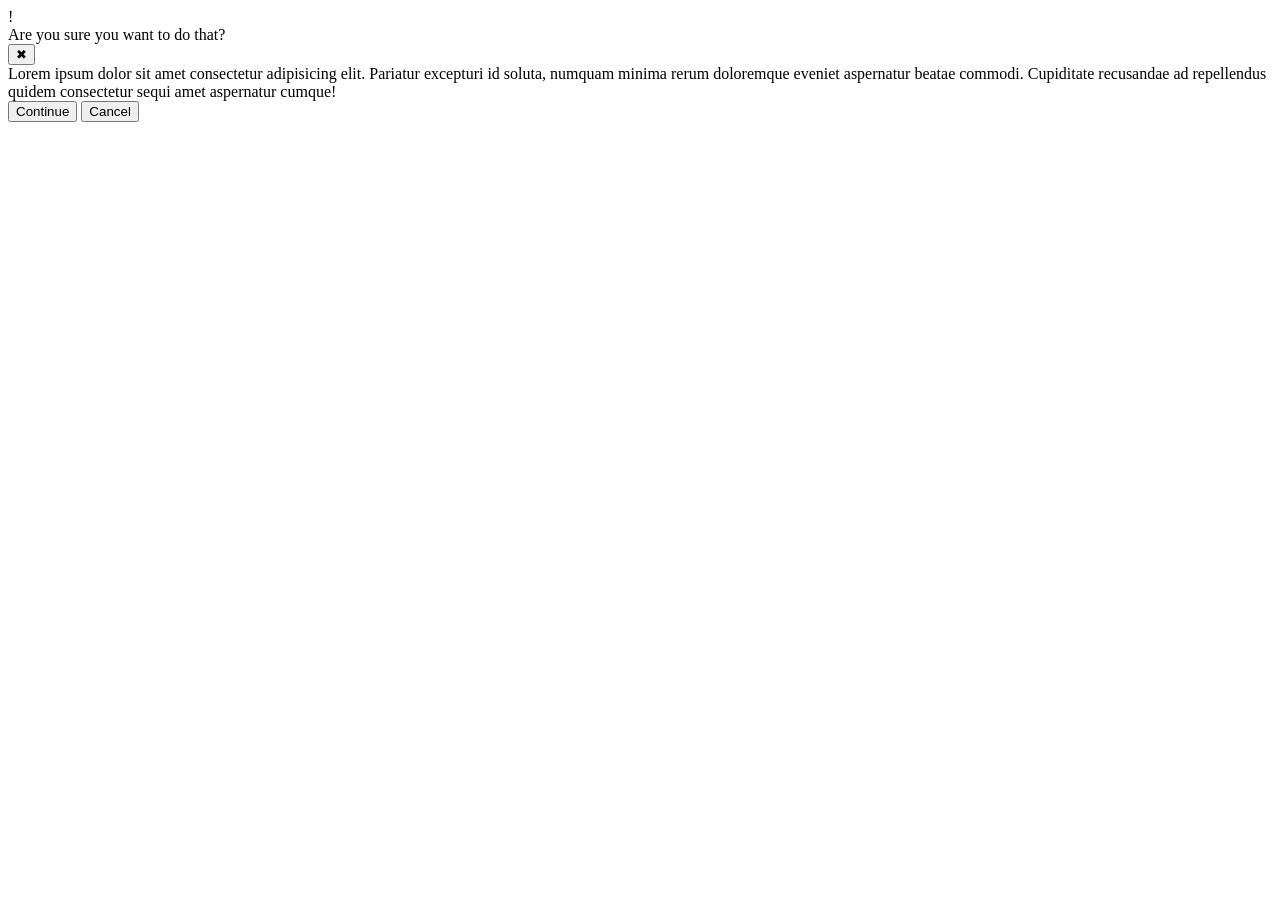
==== foundations/flex/05-flex-modal/index.html @ 27c1985b "arrange the containers for the items" ====
<!DOCTYPE html>
<html lang="en">
  <head>
    <meta charset="UTF-8">
    <meta http-equiv="X-UA-Compatible" content="IE=edge">
    <meta name="viewport" content="width=device-width, initial-scale=1.0">
    <link rel="stylesheet" href="style.css">
    <title>Modal</title>
  </head>
  <body>
    <div class="modal">
      <div class="icon">!</div>
      <div class="content">
        <div class="header-container">
          <div class="header">Are you sure you want to do that?</div>
          <button class="close-button">✖</button>
        </div>
        <div class="text">Lorem ipsum dolor sit amet consectetur adipisicing elit. Pariatur excepturi id soluta, numquam minima rerum doloremque eveniet aspernatur beatae commodi. Cupiditate recusandae ad repellendus quidem consectetur sequi amet aspernatur cumque!</div>
        <div class="buttons">
          <button class="continue">Continue</button>
          <button class="cancel">Cancel</button>
        </div>
      </div>
    </div>
  </body>
</html>
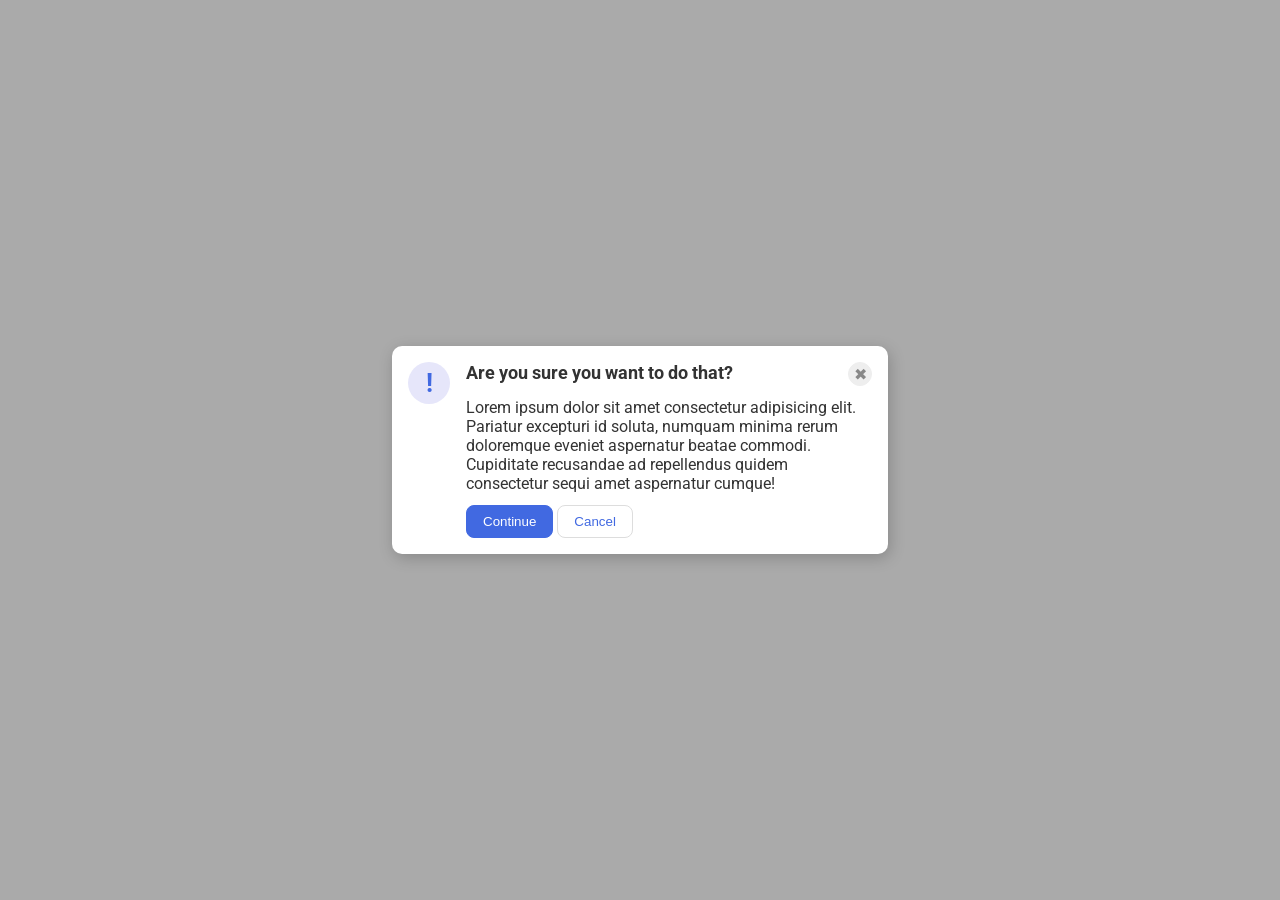
==== commit 247f3695: "added spaces between text, header, and buttons then removed button container" ====
--- a/foundations/flex/05-flex-modal/index.html
+++ b/foundations/flex/05-flex-modal/index.html
@@ -16,10 +16,8 @@
           <button class="close-button">✖</button>
         </div>
         <div class="text">Lorem ipsum dolor sit amet consectetur adipisicing elit. Pariatur excepturi id soluta, numquam minima rerum doloremque eveniet aspernatur beatae commodi. Cupiditate recusandae ad repellendus quidem consectetur sequi amet aspernatur cumque!</div>
-        <div class="buttons">
-          <button class="continue">Continue</button>
-          <button class="cancel">Cancel</button>
-        </div>
+        <button class="continue">Continue</button>
+        <button class="cancel">Cancel</button>
       </div>
     </div>
   </body>
--- a/foundations/flex/05-flex-modal/style.css
+++ b/foundations/flex/05-flex-modal/style.css
@@ -0,0 +1,92 @@
+@import url('https://fonts.googleapis.com/css2?family=Roboto:wght@400;700&display=swap');
+
+html, body {
+  height: 100%;
+}
+
+body {
+  font-family: Roboto, sans-serif;
+  margin: 0;
+  background: #aaa;
+  color: #333;
+  /* I'll give you this one for free lol */
+  display: flex;
+  align-items: center;
+  justify-content: center;
+}
+
+.modal {
+  background: white;
+  width: 480px;
+  border-radius: 10px;
+  box-shadow: 2px 4px 16px rgba(0,0,0,.2);
+  display :flex;
+  padding: 8px;
+}
+
+.icon {
+  color: royalblue;
+  font-size: 26px;
+  font-weight: 700;
+  background: lavender;
+  width: 42px;
+  height: 42px;
+  border-radius: 50%;
+  display: flex;
+  align-items: center;
+  justify-content: center;
+  margin: 8px;
+  flex-shrink: 0;
+}
+
+.close-button {
+  background: #eee;
+  border-radius: 50%;
+  color: #888;
+  font-weight: 400;
+  font-size: 16px;
+  height: 24px;
+  width: 24px;
+  display: flex;
+  align-items: center;
+  justify-content: center;
+  border: 1px solid #eee;
+  padding: 0;
+}
+
+.content{
+  margin: 8px;
+}
+
+.header-container{
+  display: flex;
+  justify-content: space-between;
+}
+
+.header{
+  font-weight: bold;
+  font-size: 18px;
+}
+
+.text{
+  margin: 12px 0 12px 0;
+}
+
+button {
+  cursor: pointer;
+  padding: 8px 16px;
+  border-radius: 8px;
+}
+
+button.continue {
+  background: royalblue;
+  border: 1px solid royalblue;
+  color: white;
+}
+
+button.cancel {
+  background: white;
+  border: 1px solid #ddd;
+  color: royalblue;
+}
+
